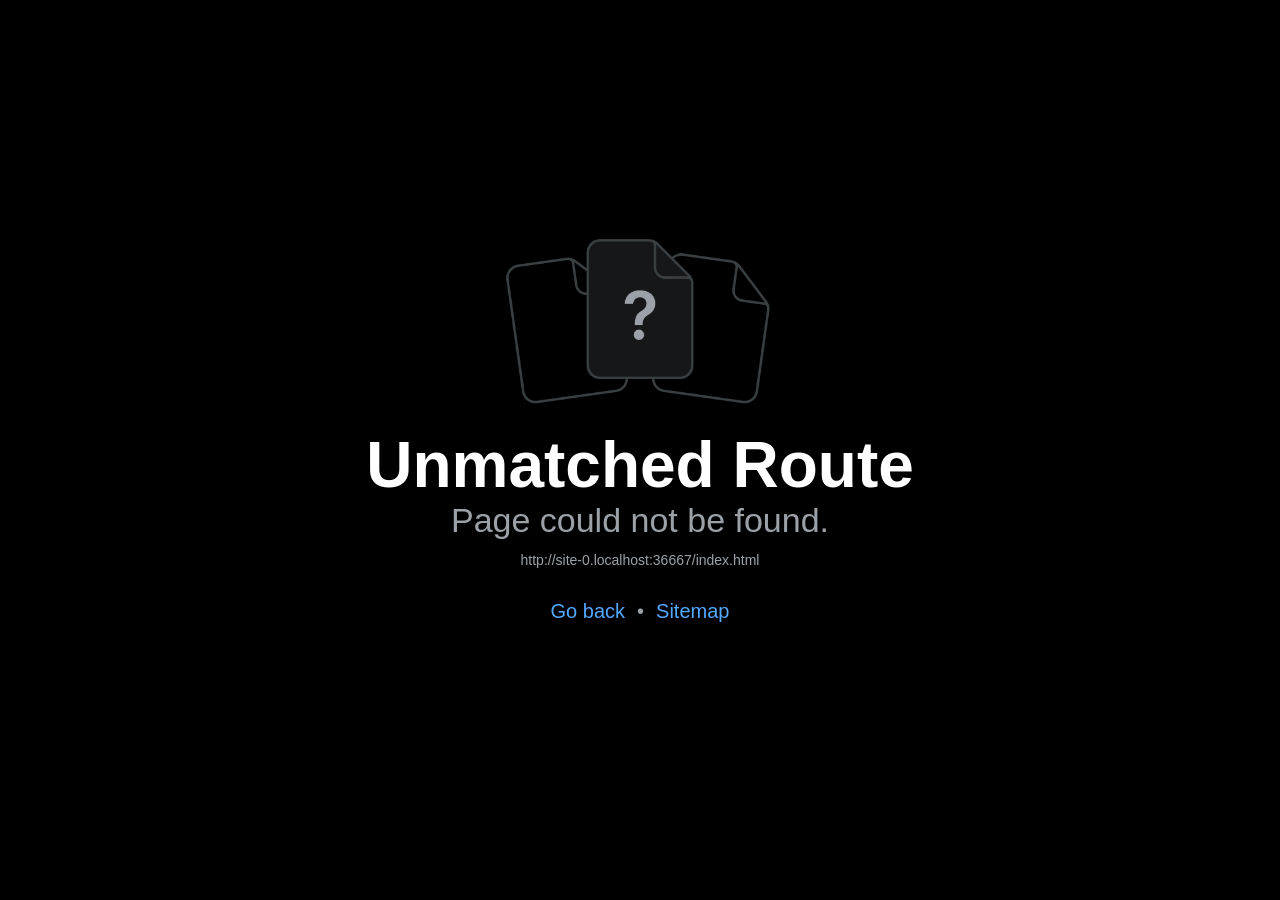
==== samitracker/index.html @ 6c9fe743 "Deploy samitracker from Meiloorun/sami-tracker@aa470e24ce9a1e7ae82e0edaae2eba82cfbd4468" ====
<!DOCTYPE html><html  lang="en"><head><title data-rh="true"></title><meta charSet="utf-8"/><meta name="viewport" content="width=device-width, initial-scale=1, shrink-to-fit=no"/><meta http-equiv="X-UA-Compatible" content="IE=edge"/><style id="expo-reset">#root,body,html{height:100%}body{overflow:hidden}#root{display:flex}</style><style id="react-native-stylesheet">[stylesheet-group="0"]{}
body{margin:0;}
button::-moz-focus-inner,input::-moz-focus-inner{border:0;padding:0;}
html{-ms-text-size-adjust:100%;-webkit-text-size-adjust:100%;-webkit-tap-highlight-color:rgba(0,0,0,0);}
input::-webkit-search-cancel-button,input::-webkit-search-decoration,input::-webkit-search-results-button,input::-webkit-search-results-decoration{display:none;}
[stylesheet-group="1"]{}
.css-11aywtz{-moz-appearance:textfield;-webkit-appearance:none;background-color:rgba(0,0,0,0.00);border-bottom-left-radius:0px;border-bottom-right-radius:0px;border-top-left-radius:0px;border-top-right-radius:0px;border:0 solid black;box-sizing:border-box;font:14px -apple-system,BlinkMacSystemFont,"Segoe UI",Roboto,Helvetica,Arial,sans-serif;margin:0px;padding:0px;resize:none;}
.css-146c3p1{background-color:rgba(0,0,0,0.00);border:0 solid black;box-sizing:border-box;color:rgba(0,0,0,1.00);display:inline;font:14px -apple-system,BlinkMacSystemFont,"Segoe UI",Roboto,Helvetica,Arial,sans-serif;list-style:none;margin:0px;padding:0px;position:relative;text-align:start;text-decoration:none;white-space:pre-wrap;word-wrap:break-word;}
.css-1jxf684{background-color:rgba(0,0,0,0.00);border:0 solid black;box-sizing:border-box;color:inherit;display:inline;font:inherit;list-style:none;margin:0px;padding:0px;position:relative;text-align:inherit;text-decoration:none;white-space:inherit;word-wrap:break-word;}
.css-9pa8cd{bottom:0px;height:100%;left:0px;opacity:0;position:absolute;right:0px;top:0px;width:100%;z-index:-1;}
.css-g5y9jx{align-content:flex-start;align-items:stretch;background-color:rgba(0,0,0,0.00);border:0 solid black;box-sizing:border-box;display:flex;flex-basis:auto;flex-direction:column;flex-shrink:0;list-style:none;margin:0px;min-height:0px;min-width:0px;padding:0px;position:relative;text-decoration:none;z-index:0;}
[stylesheet-group="2"]{}
.r-11mg6pl{border-bottom-color:rgba(255,255,255,1.00);border-left-color:rgba(255,255,255,1.00);border-right-color:rgba(255,255,255,1.00);border-top-color:rgba(255,255,255,1.00);}
.r-123pntq{border-bottom-color:rgba(208,208,208,1.00);border-left-color:rgba(208,208,208,1.00);border-right-color:rgba(208,208,208,1.00);border-top-color:rgba(208,208,208,1.00);}
.r-13awgt0{flex:1;}
.r-1awa8pu{border-bottom-color:rgba(101,119,134,1.00);border-left-color:rgba(101,119,134,1.00);border-right-color:rgba(101,119,134,1.00);border-top-color:rgba(101,119,134,1.00);}
.r-1bq2mok{margin:3px;}
.r-1d4xg89{border-bottom-color:rgba(170,184,194,1.00);border-left-color:rgba(170,184,194,1.00);border-right-color:rgba(170,184,194,1.00);border-top-color:rgba(170,184,194,1.00);}
.r-1dzdj1l{border-bottom-left-radius:10px;border-bottom-right-radius:10px;border-top-left-radius:10px;border-top-right-radius:10px;}
.r-1f0042m{border-bottom-left-radius:5px;border-bottom-right-radius:5px;border-top-left-radius:5px;border-top-right-radius:5px;}
.r-1j16mh1{border-bottom-left-radius:100%;border-bottom-right-radius:100%;border-top-left-radius:100%;border-top-right-radius:100%;}
.r-1jkafct{border-bottom-left-radius:2px;border-bottom-right-radius:2px;border-top-left-radius:2px;border-top-right-radius:2px;}
.r-1jyn79y{border-bottom-color:rgba(0,150,136,1.00);border-left-color:rgba(0,150,136,1.00);border-right-color:rgba(0,150,136,1.00);border-top-color:rgba(0,150,136,1.00);}
.r-1pcd2l5{padding:20px;}
.r-1phboty{border-bottom-style:solid;border-left-style:solid;border-right-style:solid;border-top-style:solid;}
.r-1q9bdsx{border-bottom-left-radius:12px;border-bottom-right-radius:12px;border-top-left-radius:12px;border-top-right-radius:12px;}
.r-1qsk4np{overflow-x:clip;overflow-y:clip;}
.r-1rvyss1{border-bottom-color:rgba(255,255,255,0.20);border-left-color:rgba(255,255,255,0.20);border-right-color:rgba(255,255,255,0.20);border-top-color:rgba(255,255,255,0.20);}
.r-1sp51qo{padding:10px;}
.r-1udh08x{overflow-x:hidden;overflow-y:hidden;}
.r-1uu6nss{padding:5px;}
.r-1xfd6ze{border-bottom-left-radius:8px;border-bottom-right-radius:8px;border-top-left-radius:8px;border-top-right-radius:8px;}
.r-4a18lf{border-bottom-color:rgba(255,0,0,1.00);border-left-color:rgba(255,0,0,1.00);border-right-color:rgba(255,0,0,1.00);border-top-color:rgba(255,0,0,1.00);}
.r-60ke3l{border-bottom-color:rgba(0,128,0,1.00);border-left-color:rgba(0,128,0,1.00);border-right-color:rgba(0,128,0,1.00);border-top-color:rgba(0,128,0,1.00);}
.r-6t2glc{border-bottom-left-radius:40px;border-bottom-right-radius:40px;border-top-left-radius:40px;border-top-right-radius:40px;}
.r-9x6qib{border-bottom-color:rgba(204,214,221,1.00);border-left-color:rgba(204,214,221,1.00);border-right-color:rgba(204,214,221,1.00);border-top-color:rgba(204,214,221,1.00);}
.r-crgep1{margin:0px;}
.r-d045u9{border-bottom-width:2px;border-left-width:2px;border-right-width:2px;border-top-width:2px;}
.r-d23pfw{padding:24px;}
.r-edyy15{padding:8px;}
.r-fx7oqy{border-bottom-color:rgba(0,0,255,1.00);border-left-color:rgba(0,0,255,1.00);border-right-color:rgba(0,0,255,1.00);border-top-color:rgba(0,0,255,1.00);}
.r-krxsd3{display:-webkit-box;}
.r-rs99b7{border-bottom-width:1px;border-left-width:1px;border-right-width:1px;border-top-width:1px;}
.r-t60dpp{padding:0px;}
.r-wg31gx{border-bottom-color:rgba(49,53,56,1.00);border-left-color:rgba(49,53,56,1.00);border-right-color:rgba(49,53,56,1.00);border-top-color:rgba(49,53,56,1.00);}
.r-xoduu5{display:inline-flex;}
.r-ywje51{margin:auto;}
.r-z2wwpe{border-bottom-left-radius:4px;border-bottom-right-radius:4px;border-top-left-radius:4px;border-top-right-radius:4px;}
[stylesheet-group="2.1"]{}
.r-11f147o{padding-bottom:8px;padding-top:8px;}
.r-11gswi8{padding-left:3px;padding-right:3px;}
.r-17q4wm6{margin-left:5px;margin-right:5px;}
.r-184id4b{margin-bottom:12px;margin-top:12px;}
.r-1d7mnkm{padding-bottom:15px;padding-top:15px;}
.r-1e084wi{padding-left:0px;padding-right:0px;}
.r-1mmae3n{padding-bottom:12px;padding-top:12px;}
.r-1ntr0p{padding-left:5px;padding-right:5px;}
.r-1rsorjc{padding-left:36px;padding-right:36px;}
.r-1yd117h{padding-bottom:7px;padding-top:7px;}
.r-3o4zer{padding-left:12px;padding-right:12px;}
.r-cxgwc0{padding-left:24px;padding-right:24px;}
.r-f8sm7e{margin-left:auto;margin-right:auto;}
.r-is05cd{padding-left:8px;padding-right:8px;}
.r-jdiy1a{margin-left:11px;margin-right:11px;}
.r-jusfrs{margin-left:12px;margin-right:12px;}
.r-n5f61p{margin-bottom:3px;margin-top:3px;}
.r-n7gxbd{padding-left:4px;padding-right:4px;}
.r-u9wvl5{padding-left:20px;padding-right:20px;}
.r-ugi1tw{padding-left:5%;padding-right:5%;}
.r-w7s2jr{padding-bottom:16px;padding-top:16px;}
.r-ytbthy{padding-bottom:10px;padding-top:10px;}
[stylesheet-group="2.2"]{}
.r-10s2tm5{left:0%;}
.r-16o8guy{right:100%;}
.r-1a11zyx{margin-right:12px;}
.r-1cwvpvk{margin-left:12px;}
.r-1e97lx8{margin-right:3px;}
.r-1euzeng{padding-left:24px;}
.r-1g4tz6n{margin-right:-14.5px;}
.r-1h31txp{padding-right:16px;}
.r-1lhn9r{margin-left:-14.5px;}
.r-1sqnqi2{margin-left:3px;}
.r-1vl2501{padding-right:24px;}
.r-9mo606{margin-right:10px;}
.r-c59us2{left:-3px;}
.r-dqe1q{right:0%;}
.r-qb41rp{margin-right:5px;}
.r-rci37q{left:100%;}
.r-uhung1{margin-left:10px;}
.r-vpmibe{right:-3px;}
.r-w67my2{padding-left:16px;}
.r-wizibn{margin-left:5px;}
[stylesheet-group="3"]{}
.r-105ug2t{pointer-events:auto!important;}
.r-10ptun7{height:16px;}
.r-10v3vxq{transform:scaleX(-1);}
.r-10x49cs{font-size:10px;}
.r-10xqauy{padding-top:env(safe-area-inset-top);}
.r-11j9u27{visibility:hidden;}
.r-11mpjr4{background-color:rgba(223,223,223,1.00);}
.r-11udlyb{background-color:rgba(0,150,136,1.00);}
.r-11v9fek{min-width:180px;}
.r-11yh6sk{overflow-x:hidden;}
.r-12f6czt{top:17px;}
.r-12vffkv * {pointer-events:auto;}
.r-12vffkv{pointer-events:none!important;}
.r-135wba7{line-height:24px;}
.r-13aq9py{animation-name:r-1iq689l;}
.r-13qz1uu{width:100%;}
.r-13tjlyg{transition-duration:0.1s;}
.r-1472mwg{height:24px;}
.r-14gqq1x{margin-top:4px;}
.r-14lw9ot{background-color:rgba(255,255,255,1.00);}
.r-14sbq61{background-color:rgba(33,150,243,1.00);}
.r-150rngu{-webkit-overflow-scrolling:touch;}
.r-16y2uox{flex-grow:1;}
.r-173mn98{align-self:flex-end;}
.r-173mzie{transform:scaleY(-1);}
.r-1777fci{justify-content:center;}
.r-17bb2tj{animation-duration:0.75s;}
.r-17leim2{background-repeat:repeat;}
.r-17rnw9f{line-height:30px;}
.r-17s6mgv{justify-content:flex-end;}
.r-17tb59b{opacity:0.7;}
.r-17tloay{opacity:0.6;}
.r-17u3ijr{background-color:rgba(155,161,166,0.27);}
.r-184en5c{z-index:1;}
.r-18nhz7w{top:-3px;}
.r-18u1ve8{color:rgba(255,255,255,0.40);}
.r-18u37iz{flex-direction:row;}
.r-19h5ruw{margin-top:15px;}
.r-19oahor{font-size:64px;}
.r-19wmn03{width:20px;}
.r-19z077z{touch-action:none;}
.r-1a2p6p6{-webkit-text-decoration-style:solid;text-decoration-style:solid;}
.r-1abnn5w{animation-play-state:paused;}
.r-1acpoxo{width:36px;}
.r-1aiqnjv{font-family:monospace,monospace;}
.r-1aockid{width:40px;}
.r-1awozwy{align-items:center;}
.r-1ay1djp{animation-duration:1s;}
.r-1b43r93{font-size:14px;}
.r-1c6unfx{forced-color-adjust:none;}
.r-1c85bru{width:270px;}
.r-1cmwbt1{gap:8px;}
.r-1d2f490{left:0px;}
.r-1d5kdc7{flex-direction:column-reverse;}
.r-1ddef8g{-webkit-text-decoration-line:underline;text-decoration-line:underline;}
.r-1dernwh{height:70%;}
.r-1ei5mc7{cursor:inherit;}
.r-1enofrn{font-size:12px;}
.r-1euycsn{flex-direction:row-reverse;}
.r-1ewcgjf{box-shadow:0px 1px 3px rgba(0,0,0,0.5);}
.r-1ff274t{text-align:right;}
.r-1ffj0ar{background-color:rgba(0,0,0,0.40);}
.r-1g80hic{opacity:0.8;}
.r-1ge9hsw{max-width:960px;}
.r-1ghxqbu{font-variant:tabular-nums;}
.r-1h0z5md{justify-content:flex-start;}
.r-1habvwh{align-items:flex-start;}
.r-1i10wst{font-size:18px;}
.r-1i6wzkk{-moz-transition-property:opacity;-webkit-transition-property:opacity;transition-property:opacity;}
.r-1i71y14{gap:14px;}
.r-1ielgck{animation-duration:300ms;}
.r-1ikidpy{letter-spacing:0.5px;}
.r-1iln25a{word-wrap:normal;}
.r-1inkyih{font-size:17px;}
.r-1iusvr4{flex-basis:0px;}
.r-1janqcz{width:16px;}
.r-1jkjb{margin-left:8px;}
.r-1kb76zh{margin-right:8px;}
.r-1kfrs79{font-weight:600;}
.r-1kihuf0{align-self:center;}
.r-1ld3bg{top:-4px;}
.r-1ldzwu0{animation-timing-function:linear;}
.r-1loqt21{cursor:pointer;}
.r-1mlwlqe{flex-basis:auto;}
.r-1mrlafo{background-position:0;}
.r-1muvv40{animation-iteration-count:infinite;}
.r-1niwhzg{background-color:rgba(0,0,0,0.00);}
.r-1nlw0im{bottom:8px;}
.r-1no09lo{margin-top:28px;}
.r-1nxhmzv{margin-bottom:28px;}
.r-1ny4l3l{outline-style:none;}
.r-1ocf4r9{scroll-snap-type:y mandatory;}
.r-1onu96p{border-curve:continuous;}
.r-1oszu61{align-items:stretch;}
.r-1otgn73{touch-action:manipulation;}
.r-1p0dtai{bottom:0px;}
.r-1pi2tsx{height:100%;}
.r-1pm8pkb{font-family:Courier;}
.r-1qd0xha{font-family:-apple-system,BlinkMacSystemFont,"Segoe UI",Roboto,Helvetica,Arial,sans-serif;}
.r-1qulhi1{animation-name:r-1pzkwqh;}
.r-1r4fvd0{color:rgba(82,169,255,1.00);}
.r-1r74h94{left:8px;}
.r-1r8g8re{height:36px;}
.r-1rnoaur{overflow-y:auto;}
.r-1sg8ghl{z-index:1000;}
.r-1ssbvtb{gap:12px;}
.r-1sxrcry{background-size:auto;}
.r-1udbk01{text-overflow:ellipsis;}
.r-1ugchlj{height:44px;}
.r-1ui5ee8{font-size:32px;}
.r-1uypc71{animation-timing-function:ease-in;}
.r-1v78gzs{color:rgba(10,126,164,1.00);}
.r-1vr29t4{font-weight:800;}
.r-1w6e6rj{flex-wrap:wrap;}
.r-1wbh5a2{flex-shrink:1;}
.r-1wtj0ep{justify-content:space-between;}
.r-1wyyakw{z-index:-1;}
.r-1x35g6{font-size:24px;}
.r-1xcajam{position:fixed;}
.r-1xnzce8{-moz-user-select:text;-webkit-user-select:text;user-select:text;}
.r-1xpsq9i{box-shadow:0px 3px 3px rgba(0, 0, 0, 0.33);}
.r-1xzupcd{width:13px;}
.r-1yef0xd{animation-name:r-11cv4x;}
.r-2eszeu::-webkit-scrollbar{display:none}
.r-2eszeu{scrollbar-width:none;}
.r-30o5oe{-moz-appearance:none;-ms-appearance:none;-webkit-appearance:none;appearance:none;}
.r-356f0p{letter-spacing:0.35px;}
.r-37tt59{line-height:32px;}
.r-3mc0re{right:8px;}
.r-3s2u2q{white-space:nowrap;}
.r-417010{z-index:0;}
.r-4gszlv{background-size:cover;}
.r-4v7adb{height:5px;}
.r-5oul0u{margin-bottom:8px;}
.r-60vfwk{min-width:1px;}
.r-633pao * {pointer-events:none;}
.r-633pao{pointer-events:none!important;}
.r-6dt33c{opacity:1;}
.r-6gpygo{margin-bottom:12px;}
.r-6taxm2:-ms-input-placeholder{color:var(--placeholderTextColor);opacity:1;}
.r-6taxm2::-moz-placeholder{color:var(--placeholderTextColor);opacity:1;}
.r-6taxm2::-webkit-input-placeholder{color:var(--placeholderTextColor);opacity:1;}
.r-6taxm2::placeholder{color:var(--placeholderTextColor);opacity:1;}
.r-726pan{width:31px;}
.r-76blku{height:21px;}
.r-7cikom{font-size:inherit;}
.r-7mdpej{max-width:360px;}
.r-7q8q6z{cursor:default;}
.r-8akbws{-webkit-box-orient:vertical;}
.r-8ay8q1{letter-spacing:0.1px;}
.r-97e31f{padding-bottom:env(safe-area-inset-bottom);}
.r-adyw6z{font-size:20px;}
.r-agouwx{transform:translateZ(0);}
.r-ah5dr5 * {pointer-events:none;}
.r-ah5dr5{pointer-events:auto!important;}
.r-aruset{font-weight:200;}
.r-b88u0q{font-weight:700;}
.r-bi4vy9{transform:translateY(100%);}
.r-bt1l66{min-height:20px;}
.r-buy8e9{overflow-y:hidden;}
.r-bv2aro{padding-left:env(safe-area-inset-left);}
.r-c68hjy{color:rgba(161,161,161,1.00);}
.r-cpa5s6{scroll-snap-align:start;}
.r-cqee49{color:rgba(0,0,0,1.00);}
.r-djgu52{color:rgba(102,102,102,1.00);}
.r-dkge59{background-color:rgba(170,184,194,1.00);}
.r-dnmrzs{max-width:100%;}
.r-duqwrj{background-color:rgba(247,249,252,1.00);}
.r-eafdt9{transition-duration:0.15s;}
.r-ebwn4k{animation-name:r-q67da2;}
.r-ehq7j7{background-size:contain;}
.r-eqz5dr{flex-direction:column;}
.r-eu3ka{height:40px;}
.r-fdjqy7{text-align:left;}
.r-g3mlsw{animation-name:r-t2lo5v;}
.r-ghxds0{transform:translateY(0%);}
.r-gtdqiz{position:-webkit-sticky;position:sticky;}
.r-h0d30l{height:28px;}
.r-hxflta{padding-right:env(safe-area-inset-right);}
.r-icoktb{opacity:0.5;}
.r-ipm5af{top:0px;}
.r-jwli3a{color:rgba(255,255,255,1.00);}
.r-k200y{align-self:flex-start;}
.r-kemksi{background-color:rgba(0,0,0,1.00);}
.r-kizejy{color:rgba(155,161,166,1.00);}
.r-knv0ih{margin-top:8px;}
.r-lltvgl{overflow-x:auto;}
.r-lpb231{height:168px;}
.r-lrsllp{width:24px;}
.r-lrvibr{-moz-user-select:none;-webkit-user-select:none;user-select:none;}
.r-majxgm{font-weight:500;}
.r-mfh4gg{scroll-snap-type:x mandatory;}
.r-mhe3cw{z-index:10;}
.r-mro3nb{background-color:rgba(21,23,24,1.00);}
.r-n6v787{font-size:13px;}
.r-nvplwv{animation-timing-function:ease-out;}
.r-o4n3w5{width:23px;}
.r-obtyw4{background-color:rgba(30,144,255,1.00);}
.r-orgf3d{opacity:0;}
.r-q4m81j{text-align:center;}
.r-qfi6ny{top:30000px;}
.r-qklmqi{border-bottom-width:1px;}
.r-qn3fzs{padding-bottom:24px;}
.r-rjixqe{line-height:20px;}
.r-rs94m5{background-image:url("[data-uri]");}
.r-sfbmgh{z-index:9999;}
.r-so7y2g{line-height:64px;}
.r-tsynxw{text-transform:uppercase;}
.r-u6sd8q{background-repeat:no-repeat;}
.r-u8s1d{position:absolute;}
.r-u92y06{background-color:rgba(255,165,0,1.00);}
.r-ubezar{font-size:16px;}
.r-uho16t{font-size:34px;}
.r-vacyoi{padding-bottom:64px;}
.r-van48c{caret-color:transparent;}
.r-vboj7i{top:-7px;}
.r-vvn4in{background-position:center;}
.r-vw2c0b{font-weight:bold;}
.r-wfqgy4{transition-duration:100ms;}
.r-wrz88k{color:rgba(176,0,32,1.00);}
.r-ws9h79{left:4px;}
.r-x11e5r{font-family:SFMono-Regular, Menlo, Monaco, Consolas, "Liberation Mono", "Courier New", monospace;}
.r-x3cy2q{background-size:100% 100%;}
.r-xx3c9p{animation-name:r-imtty0;}
.r-y7v2we{background-color:rgba(32,36,37,1.00);}
.r-z80fyv{height:20px;}
.r-zchlnj{right:0px;}
.r-zz5t5d{font-size:28px;}
@-webkit-keyframes r-11cv4x{0%{transform:rotate(0deg);}100%{transform:rotate(360deg);}}
@-webkit-keyframes r-1iq689l{0%{transform:translateY(0%);}100%{transform:translateY(100%);}}
@-webkit-keyframes r-1pzkwqh{0%{transform:translateY(100%);}100%{transform:translateY(0%);}}
@-webkit-keyframes r-imtty0{0%{opacity:0;}100%{opacity:1;}}
@-webkit-keyframes r-q67da2{0%{transform:translateX(-100%);}100%{transform:translateX(400%);}}
@-webkit-keyframes r-t2lo5v{0%{opacity:1;}100%{opacity:0;}}
@keyframes r-11cv4x{0%{transform:rotate(0deg);}100%{transform:rotate(360deg);}}
@keyframes r-1iq689l{0%{transform:translateY(0%);}100%{transform:translateY(100%);}}
@keyframes r-1pzkwqh{0%{transform:translateY(100%);}100%{transform:translateY(0%);}}
@keyframes r-imtty0{0%{opacity:0;}100%{opacity:1;}}
@keyframes r-q67da2{0%{transform:translateX(-100%);}100%{transform:translateX(400%);}}
@keyframes r-t2lo5v{0%{opacity:1;}100%{opacity:0;}}</style><script type="module">globalThis.__EXPO_ROUTER_HYDRATE__=true;</script><link rel="icon" href="/samitracker/favicon.ico" /></head><body><div id="root"><div class="css-g5y9jx r-13awgt0"><!--$--><div class="css-g5y9jx r-13awgt0"><div style="position:absolute;left:0;right:0;top:0;bottom:0;pointer-events:none;visibility:hidden"></div><div class="css-g5y9jx r-13awgt0 r-1p0dtai r-1d2f490 r-u8s1d r-zchlnj r-ipm5af" style="background-color:rgba(242,242,242,1.00);display:flex"><div class="css-g5y9jx r-13awgt0"><div class="css-g5y9jx r-13awgt0"><!--$--><div class="css-g5y9jx r-1awozwy r-13awgt0 r-1777fci"><div role="progressbar" aria-valuemax="1" aria-valuemin="0" class="css-g5y9jx r-1awozwy r-1777fci"><div class="css-g5y9jx r-z80fyv r-19wmn03 r-17bb2tj r-1muvv40 r-1yef0xd r-1ldzwu0"><svg height="100%" viewBox="0 0 32 32" width="100%"><circle cx="16" cy="16" fill="none" r="14" stroke-width="4" style="stroke:#1976D2;opacity:0.2"></circle><circle cx="16" cy="16" fill="none" r="14" stroke-width="4" style="stroke:#1976D2;stroke-dasharray:80;stroke-dashoffset:60"></circle></svg></div></div></div><!--/$--></div></div></div></div><!--/$--></div></div><script src="/samitracker/_expo/static/js/web/entry-7a3627bcfd6ce2f04707be7ca4f2a750.js" defer></script>
</body></html>
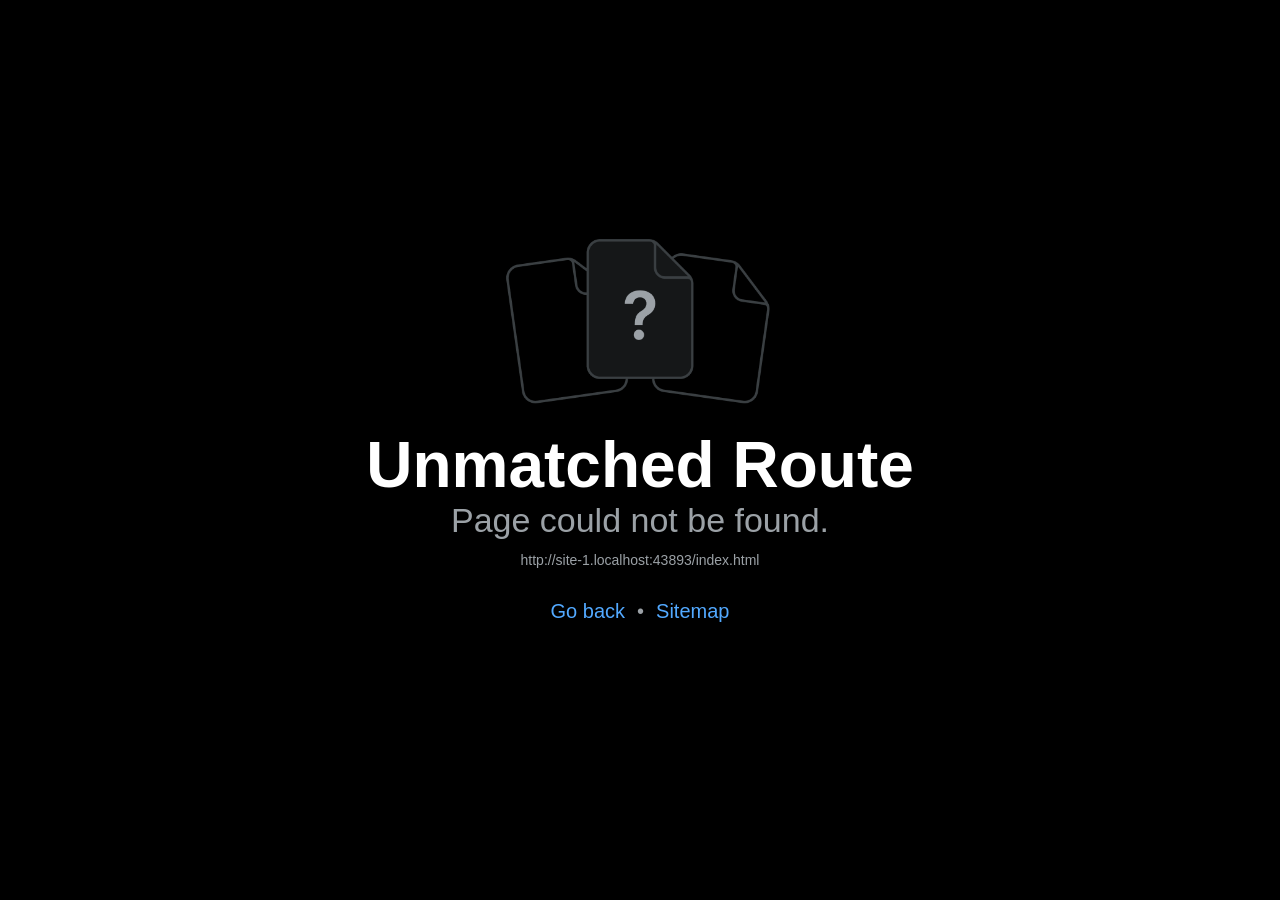
==== commit 6938657c: "Deploy samitracker from Meiloorun/sami-tracker@a47c908a2d7d4d9176c20c8b69f1f779dce9ca7e" ====
--- a/samitracker/index.html
+++ b/samitracker/index.html
@@ -157,6 +157,7 @@
 .r-1ge9hsw{max-width:960px;}
 .r-1ghxqbu{font-variant:tabular-nums;}
 .r-1h0z5md{justify-content:flex-start;}
+.r-1h2t8mc{width:0px;}
 .r-1habvwh{align-items:flex-start;}
 .r-1i10wst{font-size:18px;}
 .r-1i6wzkk{-moz-transition-property:opacity;-webkit-transition-property:opacity;transition-property:opacity;}
@@ -204,6 +205,7 @@
 .r-1uypc71{animation-timing-function:ease-in;}
 .r-1v78gzs{color:rgba(10,126,164,1.00);}
 .r-1vr29t4{font-weight:800;}
+.r-1w2pmg{height:0px;}
 .r-1w6e6rj{flex-wrap:wrap;}
 .r-1wbh5a2{flex-shrink:1;}
 .r-1wtj0ep{justify-content:space-between;}
@@ -330,5 +332,5 @@
 @keyframes r-1pzkwqh{0%{transform:translateY(100%);}100%{transform:translateY(0%);}}
 @keyframes r-imtty0{0%{opacity:0;}100%{opacity:1;}}
 @keyframes r-q67da2{0%{transform:translateX(-100%);}100%{transform:translateX(400%);}}
-@keyframes r-t2lo5v{0%{opacity:1;}100%{opacity:0;}}</style><script type="module">globalThis.__EXPO_ROUTER_HYDRATE__=true;</script><link rel="icon" href="/samitracker/favicon.ico" /></head><body><div id="root"><div class="css-g5y9jx r-13awgt0"><!--$--><div class="css-g5y9jx r-13awgt0"><div style="position:absolute;left:0;right:0;top:0;bottom:0;pointer-events:none;visibility:hidden"></div><div class="css-g5y9jx r-13awgt0 r-1p0dtai r-1d2f490 r-u8s1d r-zchlnj r-ipm5af" style="background-color:rgba(242,242,242,1.00);display:flex"><div class="css-g5y9jx r-13awgt0"><div class="css-g5y9jx r-13awgt0"><!--$--><div class="css-g5y9jx r-1awozwy r-13awgt0 r-1777fci"><div role="progressbar" aria-valuemax="1" aria-valuemin="0" class="css-g5y9jx r-1awozwy r-1777fci"><div class="css-g5y9jx r-z80fyv r-19wmn03 r-17bb2tj r-1muvv40 r-1yef0xd r-1ldzwu0"><svg height="100%" viewBox="0 0 32 32" width="100%"><circle cx="16" cy="16" fill="none" r="14" stroke-width="4" style="stroke:#1976D2;opacity:0.2"></circle><circle cx="16" cy="16" fill="none" r="14" stroke-width="4" style="stroke:#1976D2;stroke-dasharray:80;stroke-dashoffset:60"></circle></svg></div></div></div><!--/$--></div></div></div></div><!--/$--></div></div><script src="/samitracker/_expo/static/js/web/entry-7a3627bcfd6ce2f04707be7ca4f2a750.js" defer></script>
+@keyframes r-t2lo5v{0%{opacity:1;}100%{opacity:0;}}</style><script type="module">globalThis.__EXPO_ROUTER_HYDRATE__=true;</script><link rel="icon" href="/samitracker/favicon.ico" /></head><body><div id="root"><div class="css-g5y9jx r-13awgt0"><!--$--><div class="css-g5y9jx r-13awgt0"><div style="position:absolute;left:0;right:0;top:0;bottom:0;pointer-events:none;visibility:hidden"></div><div class="css-g5y9jx r-13awgt0 r-1p0dtai r-1d2f490 r-u8s1d r-zchlnj r-ipm5af" style="background-color:rgba(242,242,242,1.00);display:flex"><div class="css-g5y9jx r-13awgt0"><div class="css-g5y9jx r-13awgt0"><!--$--><div class="css-g5y9jx r-1awozwy r-13awgt0 r-1777fci"><div role="progressbar" aria-valuemax="1" aria-valuemin="0" class="css-g5y9jx r-1awozwy r-1777fci"><div class="css-g5y9jx r-z80fyv r-19wmn03 r-17bb2tj r-1muvv40 r-1yef0xd r-1ldzwu0"><svg height="100%" viewBox="0 0 32 32" width="100%"><circle cx="16" cy="16" fill="none" r="14" stroke-width="4" style="stroke:#1976D2;opacity:0.2"></circle><circle cx="16" cy="16" fill="none" r="14" stroke-width="4" style="stroke:#1976D2;stroke-dasharray:80;stroke-dashoffset:60"></circle></svg></div></div></div><!--/$--></div></div></div></div><!--/$--></div></div><script src="/samitracker/_expo/static/js/web/entry-026c4af9d50882f403a1abd5347ff92a.js" defer></script>
 </body></html>
